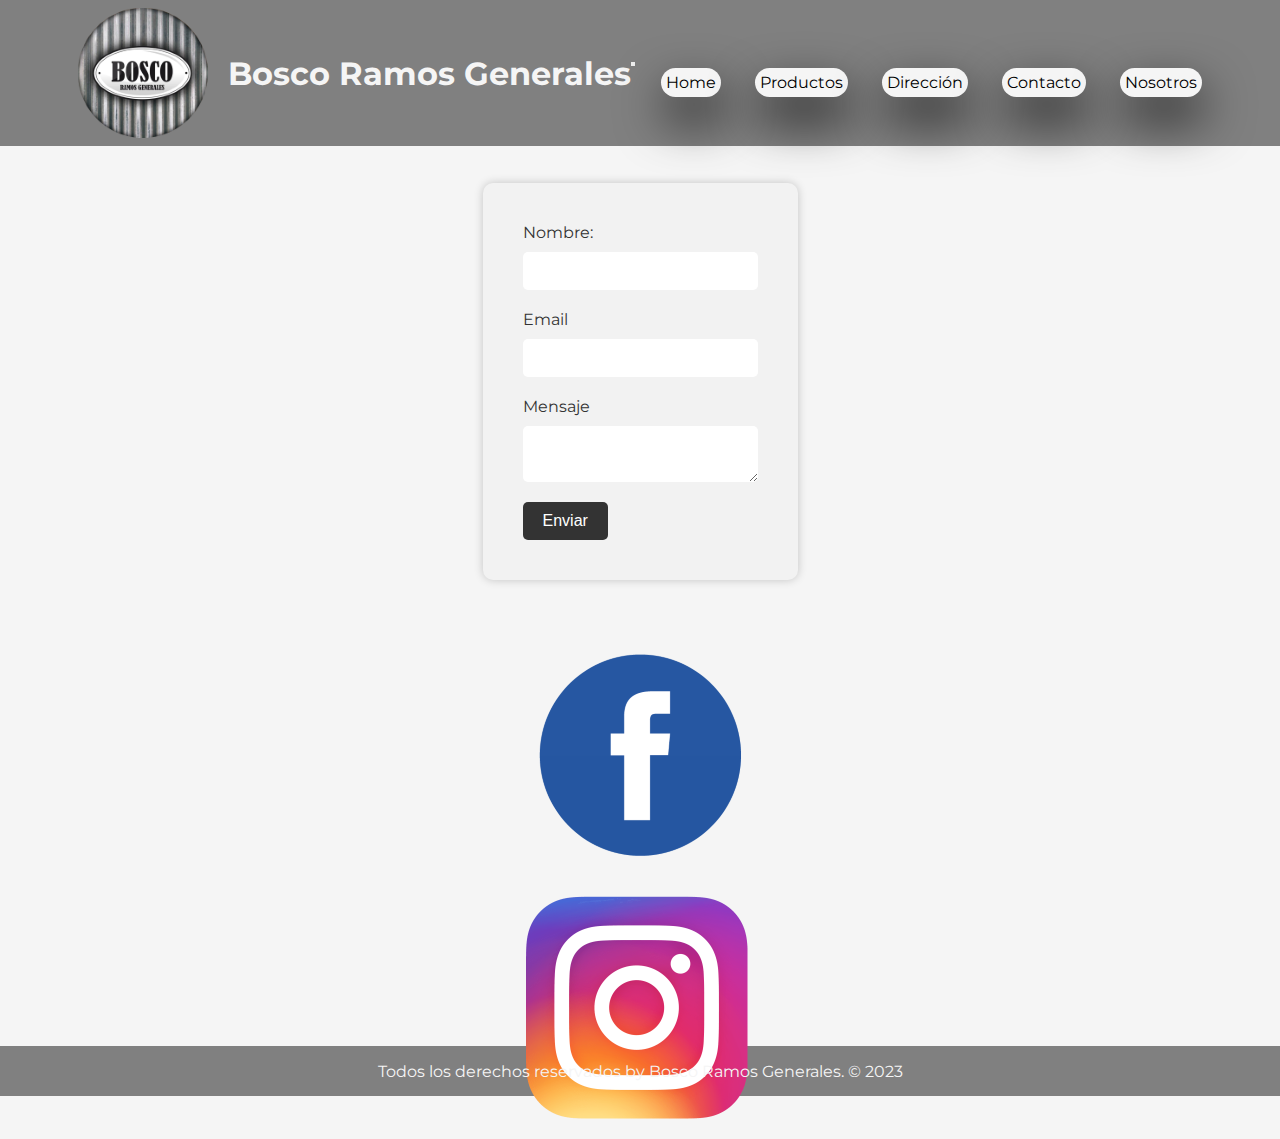
==== pages/contacto.html @ 240899a3 "subiendo archivos" ====
<!DOCTYPE html>
<html lang="en">

<head>
    <meta charset="UTF-8">
    <meta http-equiv="X-UA-Compatible" content="IE=edge">
    <meta name="viewport" content="width=device-width, initial-scale=1.0">
    <!-- link css bt -->
    <link href="https://cdn.jsdelivr.net/npm/bootstrap@5.3.0-alpha3/dist/css/bootstrap.min.css" rel="stylesheet" integrity="sha384-KK94CHFLLe+nY2dmCWGMq91rCGa5gtU4mk92HdvYe+M/SXH301p5ILy+dN9+nJOZ" crossorigin="anonymous">
    <!-- link del css -->
    <link rel="stylesheet" href="../css/main.css">
    <title>Bosco - Ramos Generales </title>
</head>

<body>
    <header>

        <div class="header-container">
            <div class="logo">
                <img src="../img/fotor_2023-5-1_20_53_21.png" alt="">
                <div class="logo-titulo">
                    <h1> Bosco Ramos Generales</h1>
                </div>







                <div class="row">
                    <nav class="navbar navbar-expand-lg col-8 nav-color">
                        <div class="container-fluid">
                            <button class="navbar-toggler" type="button" data-bs-toggle="collapse" data-bs-target="#navbarSupportedContent" aria-controls="navbarSupportedContent" aria-expanded="false" aria-label="Toggle navigation">
                                <span class="navbar-toggler-icon"></span>
                            </button>
                            <div class="collapse navbar-collapse" id="navbarSupportedContent">
                                <ul class="navbar-nav me-auto mb-2 mb-lg-0">
                                    <li class="nav-item">
                                        <a class="nav-link" href="../index.html">Home</a>
                                    </li>
                                    <li class="nav-item">
                                        <a class="nav-link" href="../pages/productos.html">Productos</a>
                                    </li>
                                    <li class="nav-item">
                                        <a class="nav-link" href="../pages/direccion.html">Dirección</a>
                                    </li>
                                    <li class="nav-item">
                                        <a class="nav-link" href="../pages/contacto.html">Contacto</a>
                                    </li>
                                    <li class="nav-item">
                                        <a class="nav-link" href="../pages/sobre-nosotros.html">Nosotros</a>
                                    </li>
                                </ul>
                            </div>
                        </div>
                    </nav>
                </div>


    </header>





    <main class="main1">
        <div class="buscando">
            <h3>
                Esperamos tu mensaje
            </h3>
        </div>
        <div class="contacto">
            <form>
                <label for="nombre">Nombre:</label>
                <input type="text" id="nombre" name="nombre" required>

                <label for="email">Email</label>
                <input type="email" name="email" id="email" required>

                <label for="mensaje">Mensaje</label>
                <textarea id="mensaje" name="mensaje" required></textarea>

                <button type="submit"> Enviar </button>
            </form>
        </div>
        <div class="social-icons">
            <a href="https://www.facebook.com/profile.php?id=100058326254521" target="_blank"><img src="../img/logo-facebook-png.png" alt="Facebook"></a>

            <a href="https://www.instagram.com/bosco_ramosgenerales/" target="_blank"><img src="../img/instagram-png.png" alt="Instagram"></a>
        </div>




    </main>


    <footer>
        <div class="container">
            <p>Todos los derechos reservados by Bosco Ramos Generales. © 2023</p>
        </div>
    </footer>
    <!-- script js -->
    <script src="https://cdn.jsdelivr.net/npm/bootstrap@5.3.0-alpha3/dist/js/bootstrap.bundle.min.js" integrity="sha384-ENjdO4Dr2bkBIFxQpeoTz1HIcje39Wm4jDKdf19U8gI4ddQ3GYNS7NTKfAdVQSZe" crossorigin="anonymous"></script>
</body>

</html>
---- css/main.css ----
/* reset */
@import url("https://fonts.googleapis.com/css2?family=Montserrat&family=Roboto:wght@100;900&display=swap");
* {
  margin: 0;
  padding: 0;
  box-sizing: border-box; }

body {
  background-size: contain;
  background-color: whitesmoke;
  font-family: 'Montserrat', sans-serif; }

.p1 {
  font-size: 18px;
  line-height: 1.5;
  color: #666; }

header {
  padding: 8px;
  position: sticky;
  top: 0; }

header nav ul li {
  display: inline-block;
  background-color: whitesmoke;
  margin-left: 30px;
  padding: 5px;
  box-shadow: 3px 22px 49px 0px rgba(0, 0, 0, 0.79);
  border-radius: 40px 40px 40px 40px;
  -webkit-border-radius: 40px 40px 40px 40px;
  -moz-border-radius: 40px 40px 40px 40px; }

.texto-superpuesto {
  position: absolute;
  top: 50%;
  left: 50%;
  transform: translate(-50%, -50%);
  text-align: center;
  color: #f3f5f5;
  z-index: 1;
  border: 2px solid white;
  padding: 10px;
  background-color: #424141;
  border-radius: 58px 58px 58px 58px;
  -webkit-border-radius: 58px 58px 58px 58px;
  -moz-border-radius: 58px 58px 58px 58px; }

button[type="submit"] {
  background-color: #333;
  color: #fff;
  border: none;
  padding: 10px 20px;
  font-size: 16px;
  cursor: pointer;
  transition: background-color 0.2s ease-in-out;
  border-radius: 5px; }

.imagen-con-texto img {
  width: 100%;
  height: 100%;
  object-fit: cover; }

.product {
  width: 100%;
  background-color: grey;
  box-shadow: 0 0 10 rgba(0, 0, 0, 0.1);
  box-shadow: -1px 7px 92px 2px rgba(0, 0, 0, 0.79);
  -webkit-box-shadow: -1px 7px 92px 2px rgba(0, 0, 0, 0.79);
  -moz-box-shadow: -1px 7px 92px 2px rgba(0, 0, 0, 0.79);
  border-radius: 23px 23px 23px 23px;
  -webkit-border-radius: 23px 23px 23px 23px;
  -moz-border-radius: 23px 23px 23px 23px;
  padding: 10px; }

.boton-compra {
  background-color: grey;
  color: red;
  border-radius: 110px 110px 110px 110px;
  -webkit-border-radius: 110px 110px 110px 110px;
  -moz-border-radius: 110px 110px 110px 110px;
  border: 2px solid black;
  width: 20%; }

.contacto {
  background-color: #f2f2f2;
  border-radius: 10px;
  box-shadow: 0 0 10px rgba(0, 0, 0, 0.2);
  padding: 40px;
  max-width: 600px; }

.direccion a {
  display: inline-block;
  background-color: #333;
  color: #fff;
  padding: 10px 20px;
  text-decoration: none; }

.tromen {
  display: flex;
  flex-direction: column;
  align-items: center;
  gap: 80px;
  margin-top: 90px; }

/* font */
/* estilos generales */
body {
  /* se utiliza por ejemplo para colores generales, tipografias, tamanos generales... */ }

header {
  background-color: grey;
  display: flex;
  align-items: center;
  justify-content: center;
  color: whitesmoke; }

.header-container {
  display: flex;
  justify-content: space-between;
  align-items: center; }

.logo {
  display: flex;
  justify-content: none;
  align-items: center; }

.logo img {
  width: "";
  height: auto; }

.logo-titulo {
  margin-left: 20px; }

header nav ul {
  list-style: none; }

header nav ul li a {
  text-decoration: none;
  color: black; }

main {
  display: flex;
  justify-content: none;
  align-items: center;
  flex-direction: column; }

.mainhome {
  display: grid;
  padding: 0px; }

.titulo-lepen {
  text-align: center; }

.lepen {
  display: grid;
  padding: 1rem;
  row-gap: 3rem; }

footer {
  display: flex;
  align-items: center;
  justify-content: center;
  position: static;
  bottom: 0;
  width: 100%;
  height: 50px;
  background-color: grey;
  color: whitesmoke; }

.footerindex {
  text-align: center; }

.container__lepen {
  display: grid;
  grid-template-columns: repeat(2, 1fr);
  gap: 60px; }

.tromen-1 {
  text-align: center; }

.buscando {
  margin-top: "";
  margin-bottom: 50px; }

.main1 {
  display: flex;
  align-items: center;
  justify-content: center;
  width: "";
  height: 100vh; }

.buscando {
  margin-top: "";
  margin-bottom: 50px;
  text-align: center; }

.buscando h3 {
  display: "";
  font-size: 24px;
  color: #333; }

label {
  display: block;
  font-size: 16px;
  color: #333;
  margin-top: "";
  margin-bottom: 10px; }

input,
textarea {
  display: block;
  width: 100%;
  padding: 10px;
  font-size: 16px;
  color: #333;
  background-color: #fff;
  border: none;
  border-radius: 5px;
  margin-bottom: 20px;
  box-sizing: border-box; }

button[type="submit"]:hover {
  color: #1ebb0a; }

.success-message {
  display: "";
  font-size: 16px;
  color: #1ebb0a;
  margin-top: 20px;
  margin-bottom: ""; }

.error-message {
  display: "";
  font-size: 16px;
  color: #f00;
  margin-top: 20px;
  margin-bottom: ""; }

.imagen-con-texto {
  position: relative;
  width: 100%;
  height: 500px; }

.texto {
  width: 40%;
  height: none;
  margin: none;
  padding: none; }

.mapa {
  width: 40%;
  height: none;
  margin: none;
  padding: none; }

.main3 {
  display: grid;
  width: none;
  height: none;
  margin: 20px;
  padding: 1rem; }

.s1 {
  width: 45%;
  height: "";
  margin-top: "";
  margin-bottom: 30px; }

.s2 {
  width: 100%;
  height: ""; }

.tituloc {
  font-size: 32px;
  margin-bottom: 20px; }

.videos {
  width: 100%;
  text-align: center;
  margin-bottom: 20px; }

.video-container {
  display: flex;
  align-items: center;
  justify-content: center;
  flex-wrap: wrap; }

.video {
  margin: 20px; }

.maindireccion {
  display: grid;
  padding: 1rem; }

.imagen img {
  width: 100%;
  height: auto; }

.direccion {
  background-color: #fff;
  padding: 20px; }

.direccion h2 {
  margin-top: 0px;
  margin-bottom: none; }

.direccion p {
  margin-top: none;
  margin-bottom: 10px; }

.contenido {
  background-color: #fff;
  padding: 20px; }

.contenido h2 {
  margin-top: 0; }

.social-icons {
  display: grid;
  font-size: "";
  color: ""; }

footer {
  text-align: center; }

@media screen and (min-width: 1024px) {
  .lepen {
    grid-template-columns: repeat(2, 1fr);
    row-gap: 50px;
    column-gap: 50px; }
  .maindireccion {
    grid-template-columns: repeat(2, 1fr);
    row-gap: 50px;
    column-gap: 50px; }
  .main1 {
    grid-template-columns: repeat(2, 1fr);
    row-gap: 50px;
    column-gap: 50px; } }
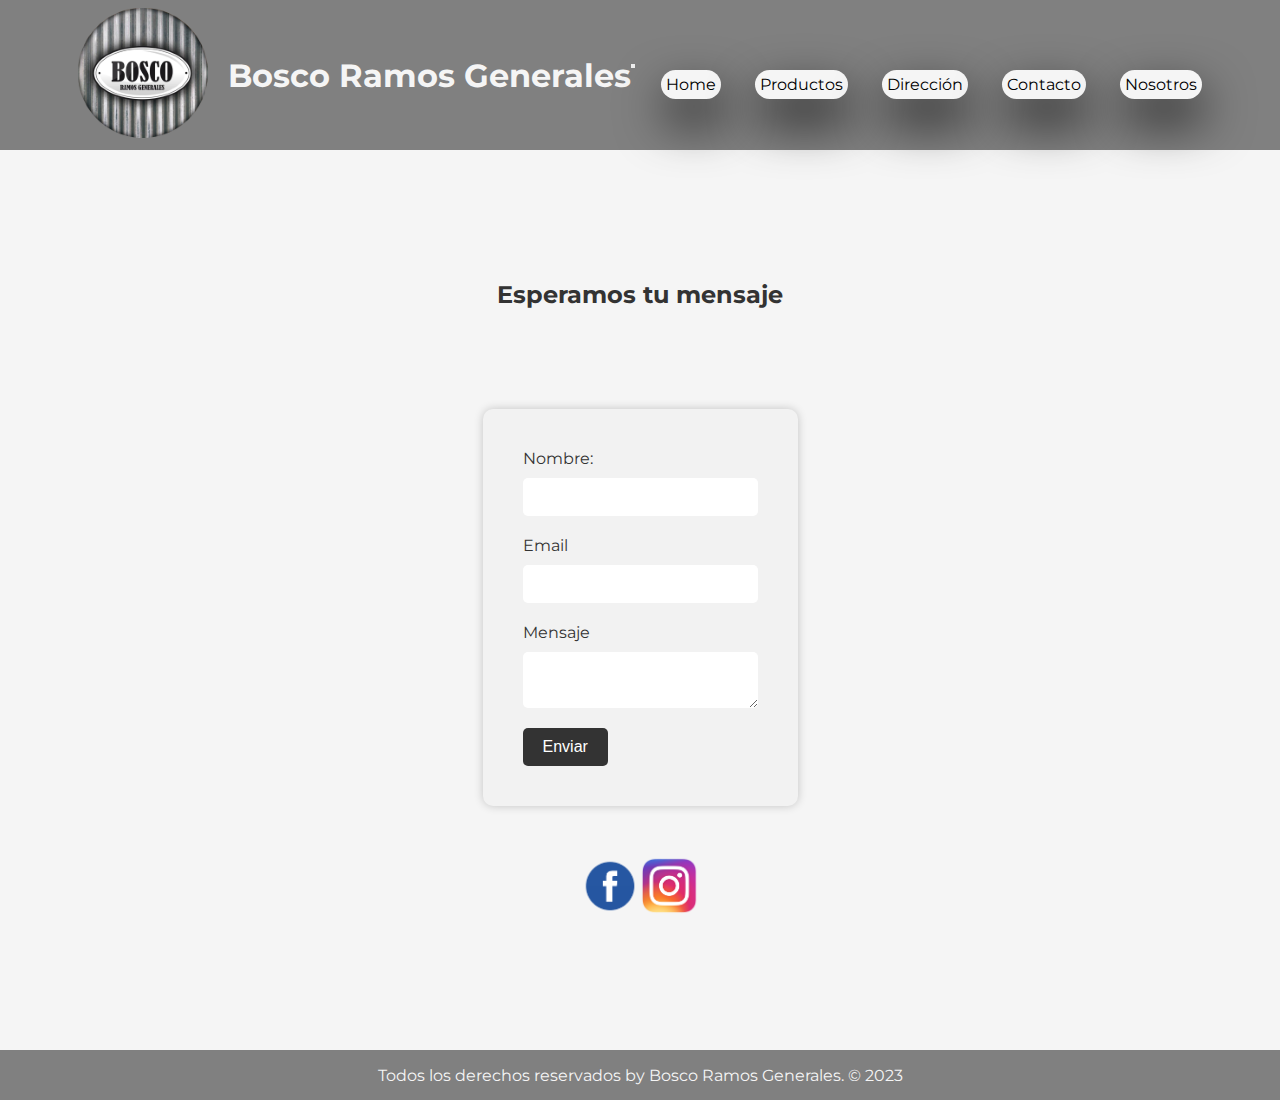
==== commit 3a0b6043: "Actualizando trabajo" ====
--- a/pages/contacto.html
+++ b/pages/contacto.html
@@ -5,6 +5,8 @@
     <meta charset="UTF-8">
     <meta http-equiv="X-UA-Compatible" content="IE=edge">
     <meta name="viewport" content="width=device-width, initial-scale=1.0">
+    <meta name="description" content="En esta seccion podras encontrar un casillero de contacto en el cual podes comunicarte con nosotros via mail, o tambien clickeando en nuestras redes">
+    <meta name="keywords" content="Instagram, Facebook, Ayuda, Mail, Contacto, Comunicar, Redes">
     <!-- link css bt -->
     <link href="https://cdn.jsdelivr.net/npm/bootstrap@5.3.0-alpha3/dist/css/bootstrap.min.css" rel="stylesheet" integrity="sha384-KK94CHFLLe+nY2dmCWGMq91rCGa5gtU4mk92HdvYe+M/SXH301p5ILy+dN9+nJOZ" crossorigin="anonymous">
     <!-- link del css -->
@@ -17,7 +19,8 @@
 
         <div class="header-container">
             <div class="logo">
-                <img src="../img/fotor_2023-5-1_20_53_21.png" alt="">
+                <a href="../index.html">
+                    <img src="../img/fotor_2023-5-1_20_53_21.png" alt=""></a>
                 <div class="logo-titulo">
                     <h1> Bosco Ramos Generales</h1>
                 </div>
--- a/css/main.css
+++ b/css/main.css
@@ -1,24 +1,29 @@
 /* reset */
 @import url("https://fonts.googleapis.com/css2?family=Montserrat&family=Roboto:wght@100;900&display=swap");
+
 * {
   margin: 0;
   padding: 0;
-  box-sizing: border-box; }
+  box-sizing: border-box;
+}
 
 body {
   background-size: contain;
   background-color: whitesmoke;
-  font-family: 'Montserrat', sans-serif; }
+  font-family: 'Montserrat', sans-serif;
+}
 
 .p1 {
   font-size: 18px;
   line-height: 1.5;
-  color: #666; }
+  color: #666;
+}
 
 header {
   padding: 8px;
   position: sticky;
-  top: 0; }
+  top: 0;
+}
 
 header nav ul li {
   display: inline-block;
@@ -28,7 +33,8 @@
   box-shadow: 3px 22px 49px 0px rgba(0, 0, 0, 0.79);
   border-radius: 40px 40px 40px 40px;
   -webkit-border-radius: 40px 40px 40px 40px;
-  -moz-border-radius: 40px 40px 40px 40px; }
+  -moz-border-radius: 40px 40px 40px 40px;
+}
 
 .texto-superpuesto {
   position: absolute;
@@ -43,7 +49,8 @@
   background-color: #424141;
   border-radius: 58px 58px 58px 58px;
   -webkit-border-radius: 58px 58px 58px 58px;
-  -moz-border-radius: 58px 58px 58px 58px; }
+  -moz-border-radius: 58px 58px 58px 58px;
+}
 
 button[type="submit"] {
   background-color: #333;
@@ -53,14 +60,19 @@
   font-size: 16px;
   cursor: pointer;
   transition: background-color 0.2s ease-in-out;
-  border-radius: 5px; }
+  border-radius: 5px;
+}
 
 .imagen-con-texto img {
   width: 100%;
   height: 100%;
-  object-fit: cover; }
+  object-fit: cover;
+}
 
 .product {
+  display: flex;
+  flex-direction: column;
+  justify-content: center;
   width: 100%;
   background-color: grey;
   box-shadow: 0 0 10 rgba(0, 0, 0, 0.1);
@@ -70,7 +82,8 @@
   border-radius: 23px 23px 23px 23px;
   -webkit-border-radius: 23px 23px 23px 23px;
   -moz-border-radius: 23px 23px 23px 23px;
-  padding: 10px; }
+  padding: 10px;
+}
 
 .boton-compra {
   background-color: grey;
@@ -79,82 +92,97 @@
   -webkit-border-radius: 110px 110px 110px 110px;
   -moz-border-radius: 110px 110px 110px 110px;
   border: 2px solid black;
-  width: 20%; }
+}
 
 .contacto {
   background-color: #f2f2f2;
   border-radius: 10px;
   box-shadow: 0 0 10px rgba(0, 0, 0, 0.2);
   padding: 40px;
-  max-width: 600px; }
+  max-width: 600px;
+}
 
 .direccion a {
   display: inline-block;
   background-color: #333;
   color: #fff;
   padding: 10px 20px;
-  text-decoration: none; }
+  text-decoration: none;
+}
 
 .tromen {
   display: flex;
   flex-direction: column;
   align-items: center;
   gap: 80px;
-  margin-top: 90px; }
+  margin-top: 90px;
+}
 
 /* font */
 /* estilos generales */
 body {
-  /* se utiliza por ejemplo para colores generales, tipografias, tamanos generales... */ }
+  /* se utiliza por ejemplo para colores generales, tipografias, tamanos generales... */
+}
 
 header {
   background-color: grey;
   display: flex;
   align-items: center;
   justify-content: center;
-  color: whitesmoke; }
+  color: whitesmoke;
+}
 
 .header-container {
   display: flex;
   justify-content: space-between;
-  align-items: center; }
+  align-items: center;
+}
 
 .logo {
   display: flex;
   justify-content: none;
-  align-items: center; }
+  align-items: center;
+}
 
 .logo img {
   width: "";
-  height: auto; }
+  height: auto;
+}
 
 .logo-titulo {
-  margin-left: 20px; }
+  margin-left: 20px;
+}
 
 header nav ul {
-  list-style: none; }
+  list-style: none;
+}
 
 header nav ul li a {
   text-decoration: none;
-  color: black; }
+  color: black;
+}
 
 main {
   display: flex;
   justify-content: none;
   align-items: center;
-  flex-direction: column; }
+  flex-direction: column;
+}
 
 .mainhome {
   display: grid;
-  padding: 0px; }
+  padding: 0px;
+}
 
 .titulo-lepen {
-  text-align: center; }
+  text-align: center;
+}
 
 .lepen {
   display: grid;
   padding: 1rem;
-  row-gap: 3rem; }
+  row-gap: 3rem;
+}
 
 footer {
   display: flex;
@@ -165,46 +193,55 @@
   width: 100%;
   height: 50px;
   background-color: grey;
-  color: whitesmoke; }
+  color: whitesmoke;
+}
 
 .footerindex {
-  text-align: center; }
+  text-align: center;
+}
 
 .container__lepen {
   display: grid;
   grid-template-columns: repeat(2, 1fr);
-  gap: 60px; }
+  gap: 60px;
+}
 
 .tromen-1 {
-  text-align: center; }
-
-.buscando {
-  margin-top: "";
-  margin-bottom: 50px; }
-
-.main1 {
-  display: flex;
-  align-items: center;
-  justify-content: center;
-  width: "";
-  height: 100vh; }
+  text-align: center;
+}
 
 .buscando {
   margin-top: "";
   margin-bottom: 50px;
-  text-align: center; }
+}
+
+.main1 {
+  display: flex;
+  align-items: center;
+  justify-content: center;
+  width: "";
+  height: 100vh;
+}
+
+.buscando {
+  margin-top: "";
+  margin-bottom: 50px;
+  text-align: center;
+}
 
 .buscando h3 {
   display: "";
   font-size: 24px;
-  color: #333; }
+  color: #333;
+}
 
 label {
   display: block;
   font-size: 16px;
   color: #333;
   margin-top: "";
-  margin-bottom: 10px; }
+  margin-bottom: 10px;
+}
 
 input,
 textarea {
@@ -217,122 +254,208 @@
   border: none;
   border-radius: 5px;
   margin-bottom: 20px;
-  box-sizing: border-box; }
+  box-sizing: border-box;
+}
 
 button[type="submit"]:hover {
-  color: #1ebb0a; }
+  color: #1ebb0a;
+}
 
 .success-message {
   display: "";
   font-size: 16px;
   color: #1ebb0a;
   margin-top: 20px;
-  margin-bottom: ""; }
+  margin-bottom: "";
+}
 
 .error-message {
   display: "";
   font-size: 16px;
   color: #f00;
   margin-top: 20px;
-  margin-bottom: ""; }
+  margin-bottom: "";
+}
 
 .imagen-con-texto {
   position: relative;
   width: 100%;
-  height: 500px; }
+  height: 500px;
+}
 
 .texto {
   width: 40%;
   height: none;
   margin: none;
-  padding: none; }
+  padding: none;
+}
 
 .mapa {
   width: 40%;
   height: none;
   margin: none;
-  padding: none; }
+  padding: none;
+}
 
 .main3 {
   display: grid;
   width: none;
   height: none;
   margin: 20px;
-  padding: 1rem; }
+  padding: 1rem;
+}
 
 .s1 {
   width: 45%;
   height: "";
   margin-top: "";
-  margin-bottom: 30px; }
+  margin-bottom: 30px;
+}
 
 .s2 {
   width: 100%;
-  height: ""; }
+  height: "";
+}
 
 .tituloc {
   font-size: 32px;
-  margin-bottom: 20px; }
+  margin-bottom: 20px;
+}
 
 .videos {
   width: 100%;
   text-align: center;
-  margin-bottom: 20px; }
+  margin-bottom: 20px;
+}
 
 .video-container {
   display: flex;
   align-items: center;
   justify-content: center;
-  flex-wrap: wrap; }
+  flex-wrap: wrap;
+}
 
 .video {
-  margin: 20px; }
+  margin: 20px;
+}
 
 .maindireccion {
   display: grid;
-  padding: 1rem; }
+  padding: 1rem;
+}
 
 .imagen img {
   width: 100%;
-  height: auto; }
+  height: auto;
+}
 
 .direccion {
   background-color: #fff;
-  padding: 20px; }
+  padding: 20px;
+}
 
 .direccion h2 {
   margin-top: 0px;
-  margin-bottom: none; }
+  margin-bottom: none;
+}
 
 .direccion p {
   margin-top: none;
-  margin-bottom: 10px; }
+  margin-bottom: 10px;
+}
 
 .contenido {
   background-color: #fff;
-  padding: 20px; }
+  padding: 20px;
+}
 
 .contenido h2 {
-  margin-top: 0; }
+  margin-top: 0;
+}
 
 .social-icons {
-  display: grid;
+  display: flex;
   font-size: "";
-  color: ""; }
+  color: "";
+}
+
+.social-icons img {
+  height: 60px;
+
+}
 
 footer {
-  text-align: center; }
+  text-align: center;
+}
 
 @media screen and (min-width: 1024px) {
   .lepen {
     grid-template-columns: repeat(2, 1fr);
     row-gap: 50px;
-    column-gap: 50px; }
+    column-gap: 50px;
+  }
+
   .maindireccion {
     grid-template-columns: repeat(2, 1fr);
     row-gap: 50px;
-    column-gap: 50px; }
+    column-gap: 50px;
+  }
+
   .main1 {
     grid-template-columns: repeat(2, 1fr);
     row-gap: 50px;
-    column-gap: 50px; } }
+    column-gap: 50px;
+  }
+
+}
+
+footer .container p {
+  margin-bottom: 0;
+}
+
+@media screen and (max-width: 1024px) {
+  .social-icons img {
+    height: 30px;
+    margin-top: 15px;
+  }
+
+}
+
+@media (max-width: 767px) {
+  .product {
+    box-shadow: none;
+    border-radius: 0;
+    padding: 5px;
+    box-shadow: 0 0 10 rgba(0, 0, 0, 0.1);
+    box-shadow: -1px 7px 92px 2px rgba(0, 0, 0, 0.79);
+    -webkit-box-shadow: -1px 7px 92px 2px rgba(0, 0, 0, 0.79);
+    -moz-box-shadow: -1px 7px 92px 2px rgba(0, 0, 0, 0.79);
+    border-radius: 23px 23px 23px 23px;
+    -webkit-border-radius: 23px 23px 23px 23px;
+    -moz-border-radius: 23px 23px 23px 23px;
+    padding: 15px;
+  }
+
+  .product img {
+    width: 100%;
+    height: auto;
+  }
+
+  .product h2 {
+    font-size: 18px;
+  }
+
+  .product p {
+    font-size: 14px;
+  }
+
+  .product .Precio {
+    font-size: 16px;
+  }
+
+  .boton-compra {
+    font-size: 16px;
+    padding: 7px;
+
+  }
+}